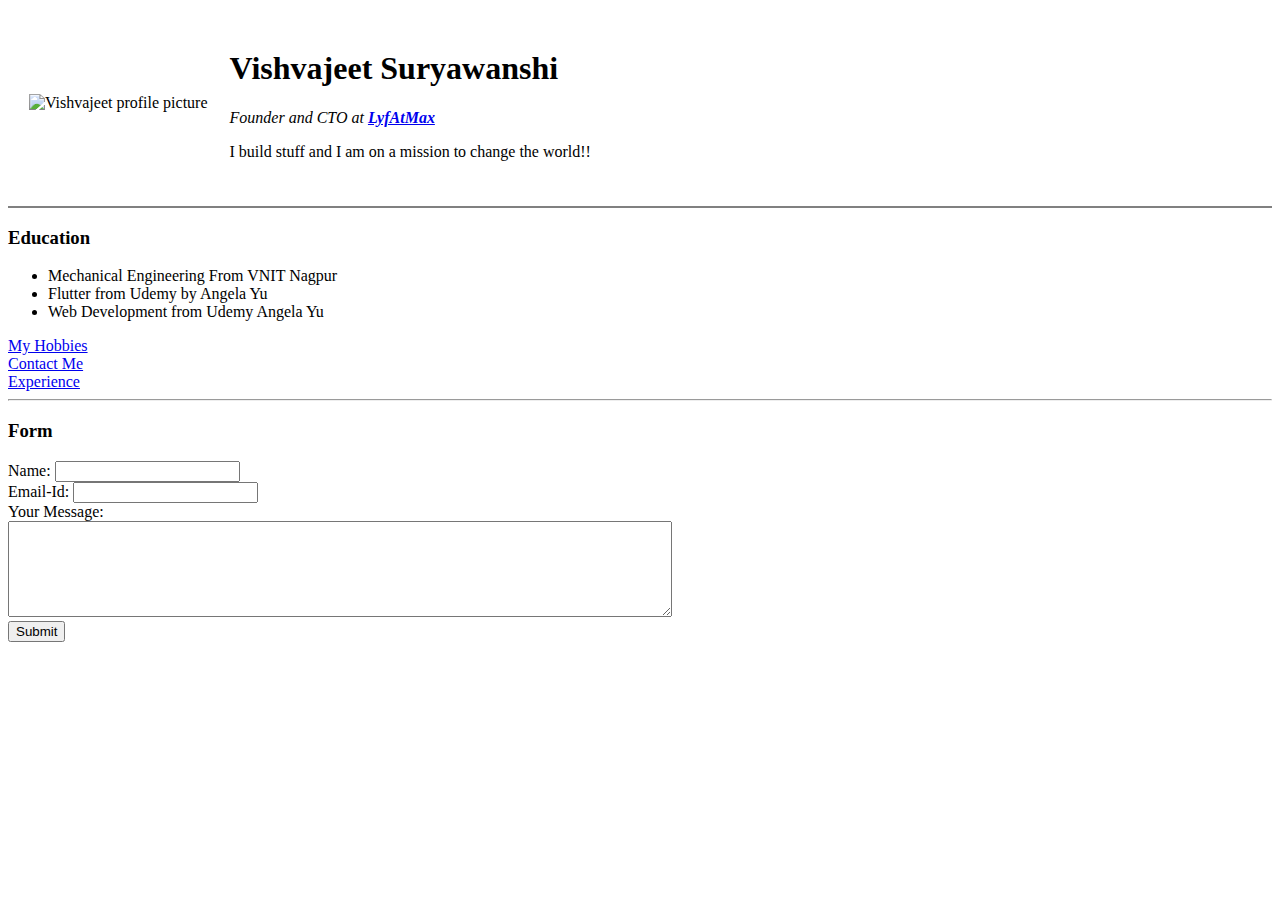
==== index.html @ 9af057c3 "added simple HTML about me website" ====
<!DOCTYPE html>
<html lang="en" dir="ltr">

<head>
  <meta charset="utf-8">
  <title> Vishvajeet's Personal Site</title>
</head>

<body  bgcolor= white>
  <table cellspacing='20' >
    <tr>
      <td><img src="images/vishva.jpg" alt="Vishvajeet profile picture"></td>
      <td>
      <h1> <strong>Vishvajeet Suryawanshi</strong></h1>
      <p> <em>Founder and CTO at <strong><a href="https://www.instagram.com/lyfatmax/">LyfAtMax</a></strong></em></p>
      <p>I build stuff and I am on a mission to change the world!!</p>
      </td>
    </tr>

  </table>
  <hr size='2' noshade>

  </hr>
  <h3>Education</h3>
  <ul>
    <li>Mechanical Engineering From VNIT Nagpur </li>
    <li>Flutter from Udemy by Angela Yu</li>
    <li>Web Development from Udemy Angela Yu</li>
  </ul>
  <a href="Hobbies.html">My Hobbies</a>
  <br>
  <a href="Contact Details.html">Contact Me</a>
  <br>
  <a href="experience.html"> Experience </a>
  <a href="skills.html"></a>
  <hr>
  <h3>Form</h3>
  <form class="" action="mailto:vishvajeet9909@gmail.com" method="post" enctype="text/plain">
    <label for="">Name:</label>
    <input type="text" name="" value="">
    <br>
    <label for="">Email-Id:</label>
    <input type="email" name="" value="">
    <br>
    <label for="">Your Message:</label>
    <br>
    <textarea name="name" rows="6" cols="80"></textarea>
    <br>
    <input type="submit" name="" value="Submit">



  </form>

</body>

</html>
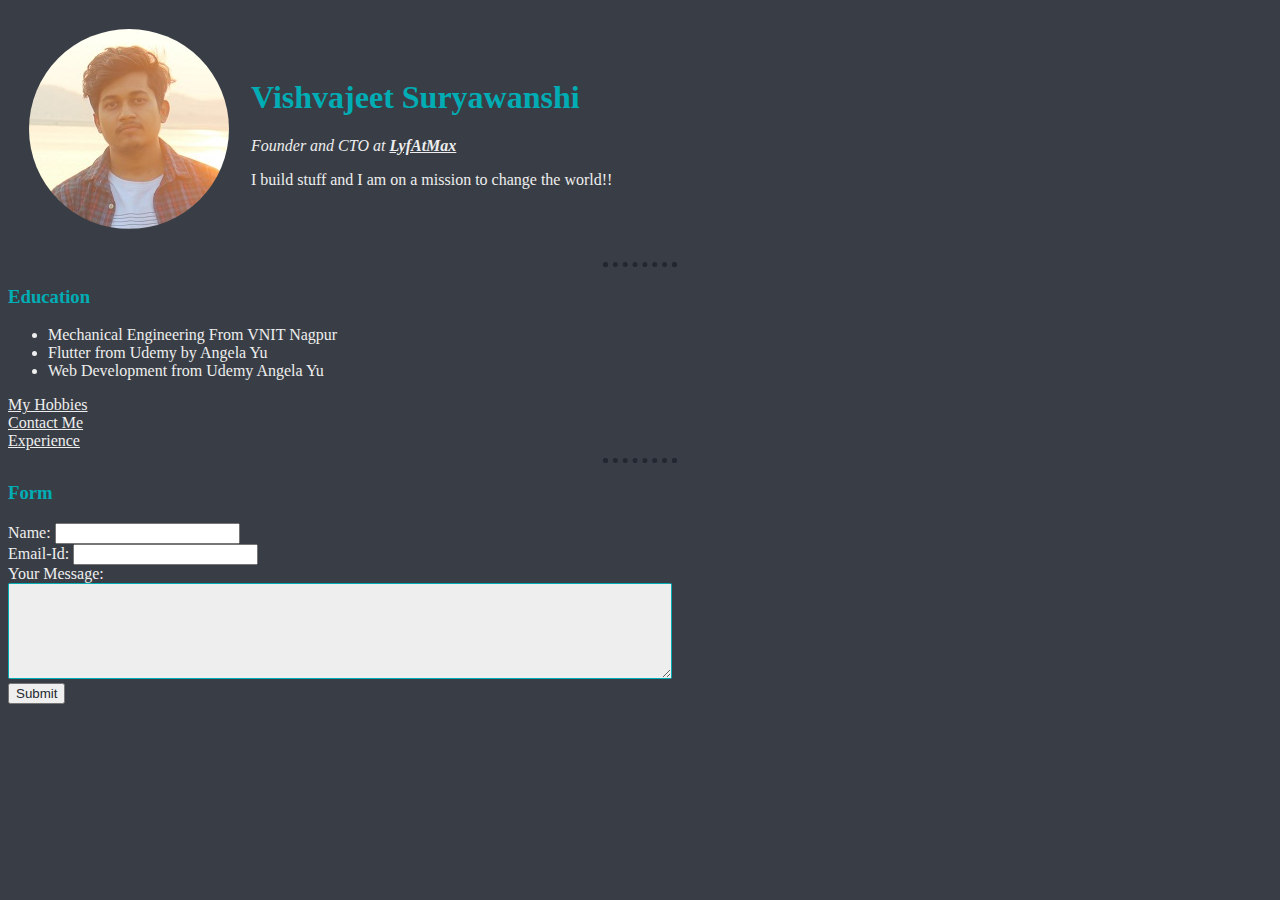
==== commit 69b2ad66: "Add files via upload" ====
--- a/index.html
+++ b/index.html
@@ -1,12 +1,14 @@
 <!DOCTYPE html>
 <html lang="en" dir="ltr">
+
 
 <head>
   <meta charset="utf-8">
   <title> Vishvajeet's Personal Site</title>
+  <link rel="stylesheet" href="css/styles.css">
 </head>
-
-<body  bgcolor= white>
+ 
+<body >
   <table cellspacing='20' >
     <tr>
       <td><img src="images/vishva.jpg" alt="Vishvajeet profile picture"></td>
@@ -37,10 +39,10 @@
   <h3>Form</h3>
   <form class="" action="mailto:vishvajeet9909@gmail.com" method="post" enctype="text/plain">
     <label for="">Name:</label>
-    <input type="text" name="" value="">
+    <input type="text" name="yourname" value="">
     <br>
     <label for="">Email-Id:</label>
-    <input type="email" name="" value="">
+    <input type="email" name="youremail" value="">
     <br>
     <label for="">Your Message:</label>
     <br>
--- a/css/styles.css
+++ b/css/styles.css
@@ -0,0 +1,55 @@
+
+  body{
+    background-color: #393e46;
+  }
+
+  hr{
+    border-style: dotted ;
+    background-color: #393e46;
+    border-top-style: none;
+    width: 5%;
+    border-width: thick;
+    border-color: #222831;
+  }
+
+img{
+  border-radius: 50%;
+
+}
+form{
+  align-items: center;
+  align-self: auto;
+}
+h1{
+  color: #00adb5;
+}
+
+h3{
+  color: #00adb5;
+}
+
+p{
+
+  color: #eeeeee;
+}
+
+li{
+  color: #eeeeee;
+}
+
+label{
+  color: #eeeeee;
+}
+
+a{
+  color: #eeeeee;
+
+}
+textarea{
+  background: #eeeeee;
+  border-color: #00adb5;
+  border-radius: 1%;
+}
+input{
+  color:#222831;
+}
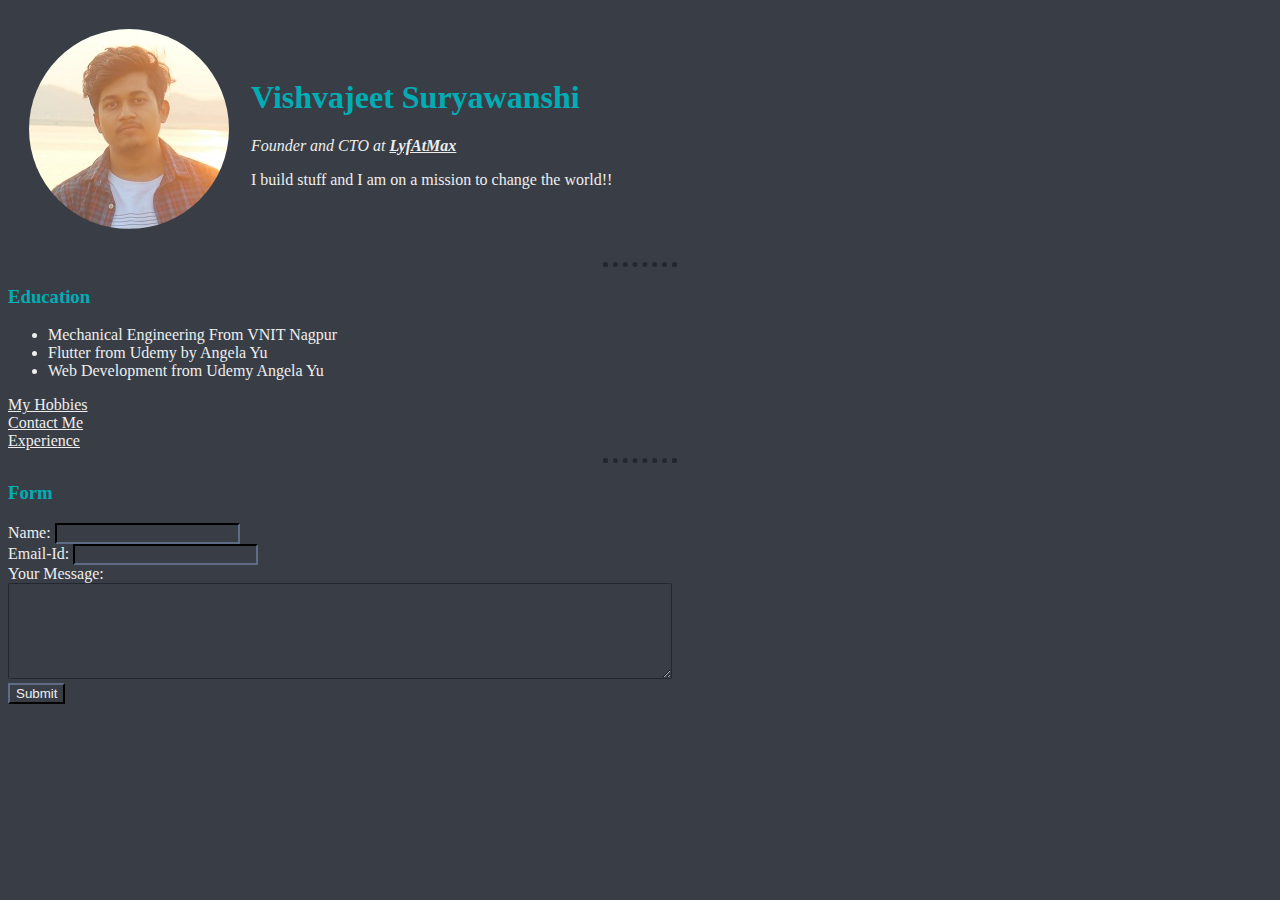
==== commit 40b39abe: "Add files via upload" ====
--- a/index.html
+++ b/index.html
@@ -7,7 +7,7 @@
   <title> Vishvajeet's Personal Site</title>
   <link rel="stylesheet" href="css/styles.css">
 </head>
- 
+
 <body >
   <table cellspacing='20' >
     <tr>
--- a/css/styles.css
+++ b/css/styles.css
@@ -14,6 +14,7 @@
 
 img{
   border-radius: 50%;
+  height: 200px;
 
 }
 form{
@@ -46,10 +47,15 @@
 
 }
 textarea{
-  background: #eeeeee;
-  border-color: #00adb5;
+  color: #eeeeee;
+  background: #393e46;
+  border-color: #222831;
   border-radius: 1%;
 }
 input{
-  color:#222831;
+  color:#eeeeee;
+  background-color: #393e46;
+  border-color: #222831;
+
+
 }
